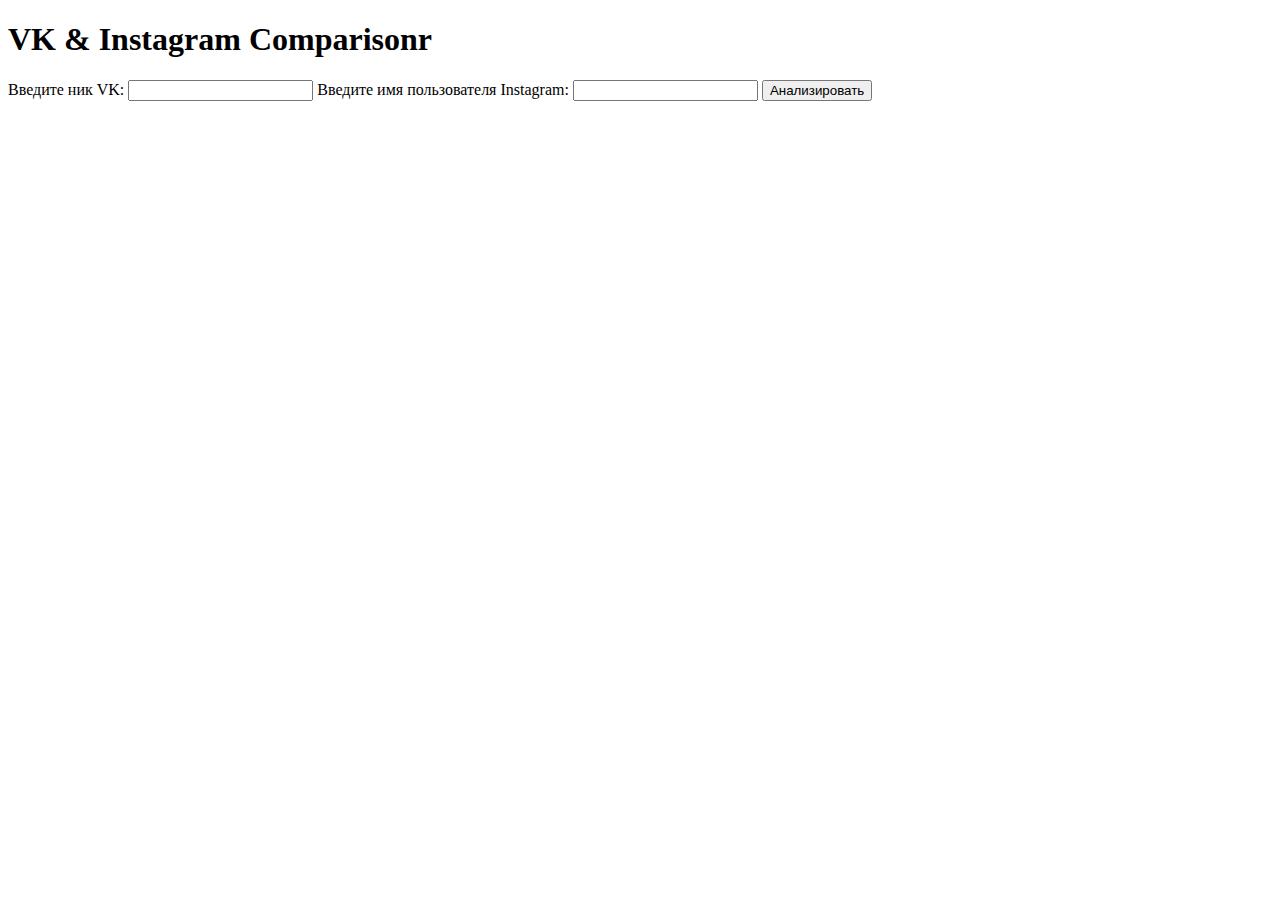
==== templates/index.html @ e2bfe0b2 "Create index.html" ====
<!DOCTYPE html>
<html>

<head>
    <title>VK & Instagram Comparison</title>
    <meta charset="utf-8">
    <link rel="stylesheet" type="text/css" href="{{ url_for('static', filename='style.css') }}">
</head>

<body>
    <h1>VK & Instagram Comparisonr</h1>
    <form method="post" action="/result">
        <label for="vk_user_nick">Введите ник VK:</label>
        <input type="text" id="vk_user_nick" name="vk_user_nick">
        <label for="insta_user_name">Введите имя пользователя Instagram:</label>
        <input type="text" id="insta_user_name" name="insta_user_name">
        <input type="submit" value="Анализировать">
    </form>
</body>

</html>
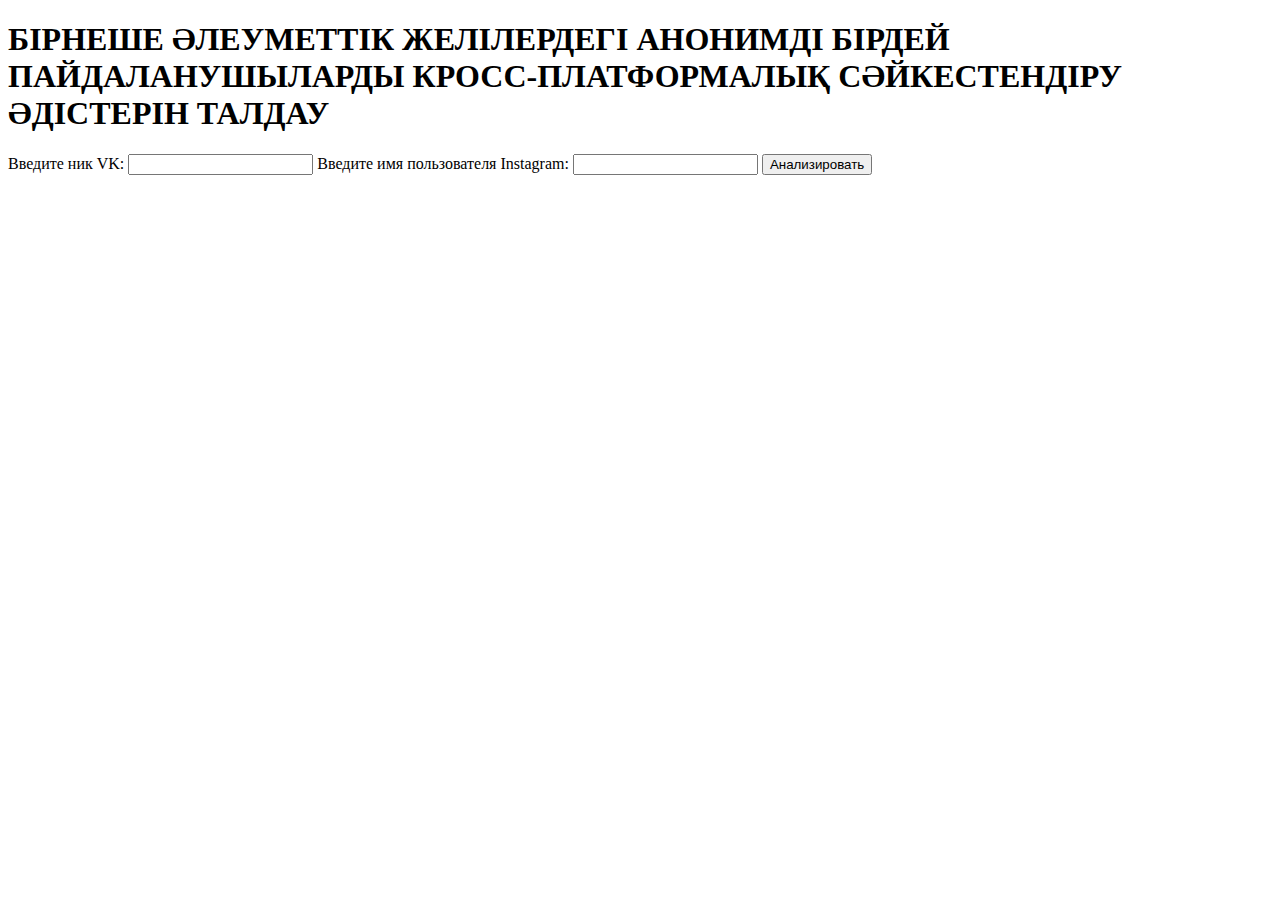
==== commit f05d3e07: "Update index.html" ====
--- a/templates/index.html
+++ b/templates/index.html
@@ -8,7 +8,7 @@
 </head>
 
 <body>
-    <h1>VK & Instagram Comparisonr</h1>
+    <h1>БІРНЕШЕ ӘЛЕУМЕТТІК ЖЕЛІЛЕРДЕГІ АНОНИМДІ БІРДЕЙ ПАЙДАЛАНУШЫЛАРДЫ КРОСС-ПЛАТФОРМАЛЫҚ СӘЙКЕСТЕНДІРУ ӘДІСТЕРІН ТАЛДАУ</h1>
     <form method="post" action="/result">
         <label for="vk_user_nick">Введите ник VK:</label>
         <input type="text" id="vk_user_nick" name="vk_user_nick">
